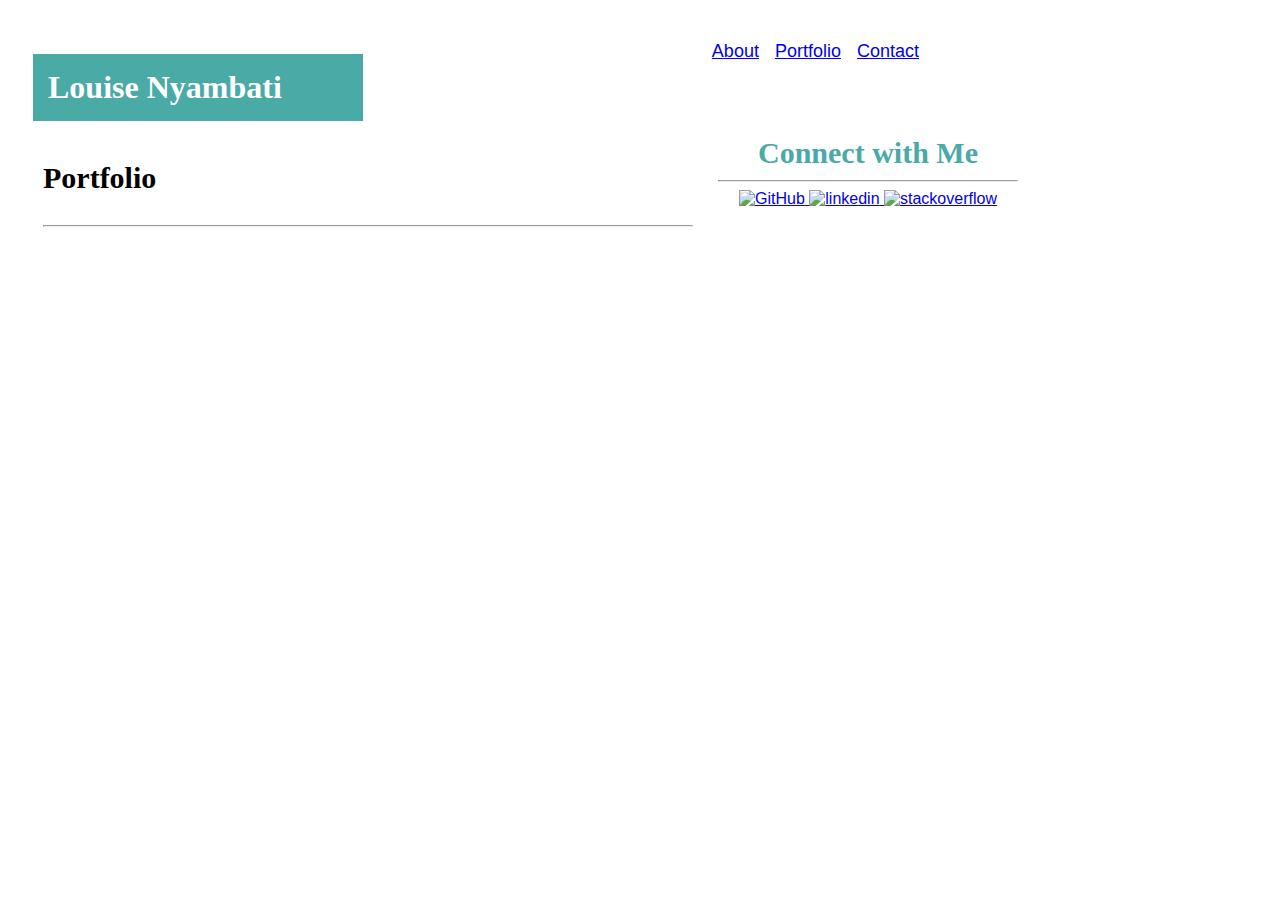
==== portfolio.html @ 143e9dbd "initial commit" ====
<!DOCTYPE html>
<html>
<head>
	<title>Louise</title>
	<link rel="stylesheet" href="reset.css">
	<link rel="stylesheet" type="text/css" href="assets/css/style.css">
	<link rel="" type="text/css" href="portfolio.html">
	<link rel="stylesheet" type="text/css" href="contact.html">

</head>
<body>
<h1>Louise Nyambati</h1>
	<ul>
  <li><a href="index.html">About</a></li>
  <li><a href="portfolio.html">Portfolio</a></li>
  <li><a href="contact.html">Contact</a></li>
  
	</ul>
<div class="portfoliocontainer">

	<div class="body">
	<h3>Portfolio</h3>
	<hr>

</div>

<div class="connect">
		<h4>Connect with Me</h4>
		<hr>

			<a href="https://github.com/LouiseNyambati"><img src="https://cdn1.iconfinder.com/data/icons/logotypes/32/github-128.png" alt= "GitHub" height="42" width="42">
			</a>
			<a href="https://www.linkedin.com/in/louise-nyambati-6064b5134?trk=nav_responsive_tab_profile"><img src="https://cdn1.iconfinder.com/data/icons/black-socicons/512/linkedin-128.png" alt="linkedin" height="42" width="42">
			</a>
			<a href="http://stackoverflow.com/users/7416548/weezie?tab=profile"><img src="https://cdn1.iconfinder.com/data/icons/picons-social/57/stackoverflow_rounded-128.png" alt="stackoverflow" height="42" width="42">
			</a>
		</div>
	
</body>
</html>
---- assets/css/style.css ----
html {
	width: 960px;
}
h1{
	display: block;
	font-family: Georgia, Times, "Times New Roman", serif;
	background-color: #4aaaa5;
	color: #fff;
	padding: 15px;
	font-family: Georgia;
	width: 300px;
	float: left;
	margin-bottom: 0px;
}

ul{
	font-size: 18px;
	margin: 0px;
	float: right;
	padding: 0px;
	overflow: hidden;
	list-style-type: none;	
}
li {
	float: left;
	font-family: "Helvetica Neue", Helvetica, Arial, sans-serif;
}
li a {
	display: block;
	padding: 8px;
}

.body {
	clear: left;
	background-color: #ffffff;
	width: 650px;
	border: 25px;
	padding: 10px 10px 10px 10px;
	margin: 0px 10px 0px 0px;
	border-color: #dddddd;


}

body {
	background: url("https://www.toptal.com/designers/subtlepatterns/patterns/asanoha-400px.png"); 
	padding: 25px;
	font-family: "Helvetica Neue", Helvetica, Arial, sans-serif;
}
h3 {
	font-size: 30px;
	font-family: Georgia, Times, "Times New Roman", serif;
}
p {
	
	padding: 5px;
	width: 500px;
	color: #777777;

}

.connect {
	
	width: 300px;
	height: 125px;
	background-color: #ffffff;
	border: 15px;
	padding: 5px 5px 5px 5px;
	border-color: #dddddd;
	margin: auto;
	text-align: center;

}

h4{
	font-size: 30px;
	margin: 10px;
	color: #4aaaa5;
	font-family: Georgia, Times, "Times New Roman", serif;
}
.aboutcontainer {
	display: inline-flex;
}
.about {
	display: -webkit-box;
}
.portfoliocontainer {
	display: inline-flex;
}
hr {
	color: #777777
}
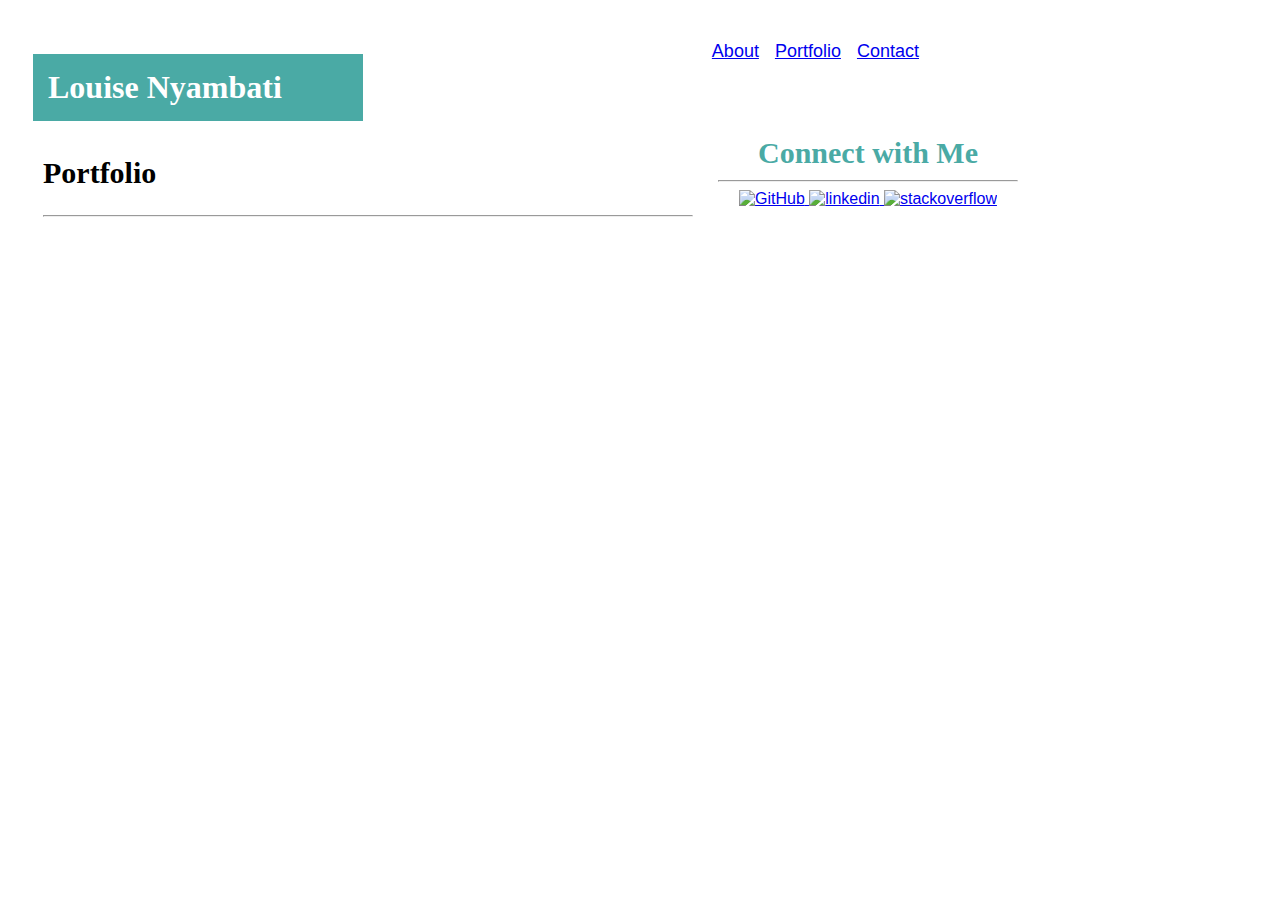
==== commit 04fdd665: "initial commit" ====
--- a/portfolio.html
+++ b/portfolio.html
@@ -16,16 +16,16 @@
   <li><a href="contact.html">Contact</a></li>
   
 	</ul>
-<div class="portfoliocontainer">
+<div class="aboutcontainer">
 
 	<div class="body">
-	<h3>Portfolio</h3>
+	<h2>Portfolio</h2>
 	<hr>
 
 </div>
 
 <div class="connect">
-		<h4>Connect with Me</h4>
+		<h3>Connect with Me</h3>
 		<hr>
 
 			<a href="https://github.com/LouiseNyambati"><img src="https://cdn1.iconfinder.com/data/icons/logotypes/32/github-128.png" alt= "GitHub" height="42" width="42">
--- a/assets/css/style.css
+++ b/assets/css/style.css
@@ -1,5 +1,6 @@
 html {
 	width: 960px;
+
 }
 h1{
 	display: block;
@@ -47,7 +48,7 @@
 	padding: 25px;
 	font-family: "Helvetica Neue", Helvetica, Arial, sans-serif;
 }
-h3 {
+h2 {
 	font-size: 30px;
 	font-family: Georgia, Times, "Times New Roman", serif;
 }
@@ -62,17 +63,18 @@
 .connect {
 	
 	width: 300px;
-	height: 125px;
+	height: 150px;
 	background-color: #ffffff;
 	border: 15px;
 	padding: 5px 5px 5px 5px;
 	border-color: #dddddd;
 	margin: auto;
 	text-align: center;
+	margin-top: inherit;
 
 }
 
-h4{
+h3{
 	font-size: 30px;
 	margin: 10px;
 	color: #4aaaa5;
@@ -92,3 +94,58 @@
 }
 
 
+
+@media screen and (max-width: 980px) {
+	ul {
+		float: right;
+		width: 70%;
+	}
+	.connect {
+		width: 30%;
+		margin-top: 30px;
+	}
+
+}
+
+@media screen and (max-width: 768px) {
+	.connect {
+		width: 74%;	
+		display: inline-block;	
+		margin-top: 30px;
+	}
+	ul {
+		width: 100%;
+	}
+	.aboutcontainer {
+		width: 100%;
+		float: left;
+		display: block;
+		
+	}
+}
+
+
+@media screen and (max-width: 640px) {
+	h1 {
+		position: static;
+	}
+	ul {
+		position: static;
+		float: left;
+	}
+	.connect {
+		width: 74%;
+		margin-top: 30px;
+
+		
+	}
+	.aboutcontainer {
+		width: 100%;
+		display: block;
+		
+	}
+}
+	
+
+
+
